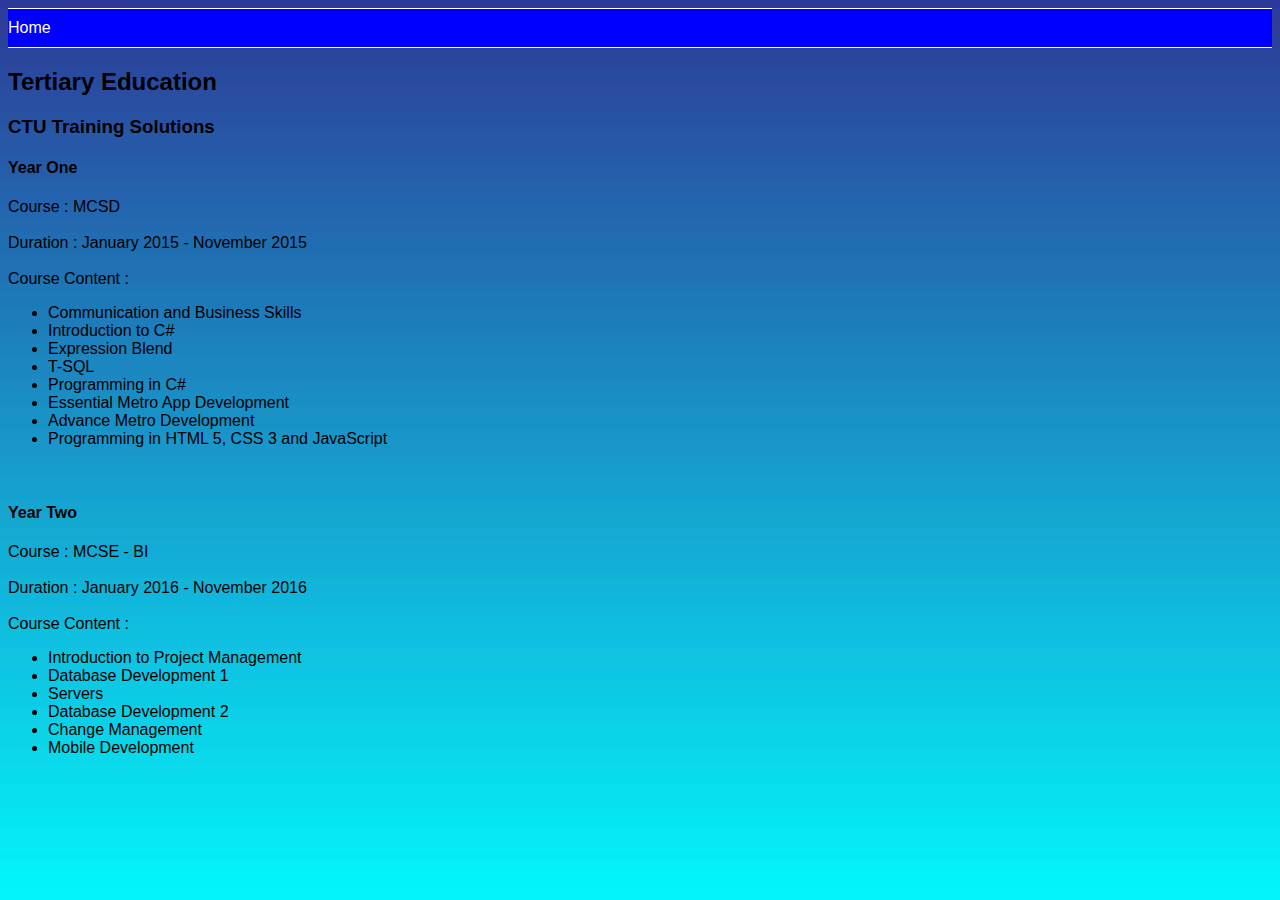
==== Education.html @ 6c7ff185 "Added Images and content" ====
<!DOCTYPE html>
<html lang="en">
<head>
	<meta charset="utf-8">
	<title>Home</title>
	<link rel="stylesheet" type="text/css" href="css/index.css">
</head>
<body>
    <div id="navBar">
        <a href="index.html">Home</a>
    </div>
    <div>       
        <h2>Tertiary Education</h2>
        <h3>CTU Training Solutions</h3>
        <div>
        <h4>Year One</h4>
        <label id="bioLab">Course : </label>
        <label id="bioInf">MCSD</label>
        </div>
        <br/>

        <div>
        <label id="bioLab">Duration : </label>
        <label id="bioInf">January 2015 - November 2015</label>
        </div>
        <br/>

        <div>
        <label id="bioLab">Course Content : </label>
        <br/>

        <ul>
            <li>Communication and Business Skills</li>
            <li>Introduction to C#</li>
            <li>Expression Blend</li>
            <li>T-SQL</li>
            <li>Programming in C#</li>
            <li>Essential Metro App Development</li>
            <li>Advance Metro Development</li>
            <li>Programming in HTML 5, CSS 3 and JavaScript</li>
        </ul>
    </div>
    <br/>

        <div>
        <h4>Year Two</h4>
        <label id="bioLab">Course : </label>
        <label id="bioInf">MCSE - BI</label>
        </div>
        <br/>

        <div>
        <label id="bioLab">Duration : </label>
        <label id="bioInf"> January 2016 - November 2016</label>
        </div>
        <br/>

        <div>
        <label id="bioLab">Course Content : </label>
        <br/>

        <ul>
            <li>Introduction to Project Management</li>
            <li>Database Development 1</li>
            <li>Servers</li>
            <li>Database Development 2</li>
            <li>Change Management</li>
            <li>Mobile Development</li>
        </ul>

    </div>
</div>
</body>
</html>
---- css/index.css ----
html{
	background: url("../images/bg.jpg") no-repeat center center fixed;
	-webkit-background-size: cover;
	-moz-background-size: cover;
	-o-background-size: cover;
	background-size: cover;
}

body{
	font-family: "Lucida Sans Unicode", "Lucida Grande", sans-serif;
}

#navBar{
	border-top: 1px solid white;
	border-bottom: 1px solid white;
	background-color: blue;
	padding-top: 10px;
	padding-bottom: 10px;
	width: 100%
}

#navBar a{
	text-decoration: none;
	color: white;
}

#prof{
	width: 400px;
	height: 400px;
	float: left;
}
#bioDis{
	float: left;
	padding-left: 100px;
	padding-right: 200px;
}

#skillsBox{
	float: left;
	text-align: center;
}

#projects{
	padding-top: 1300px;
}

#codeLang{
	width: 200px;
	height: 200px;
	padding: 100px;
}
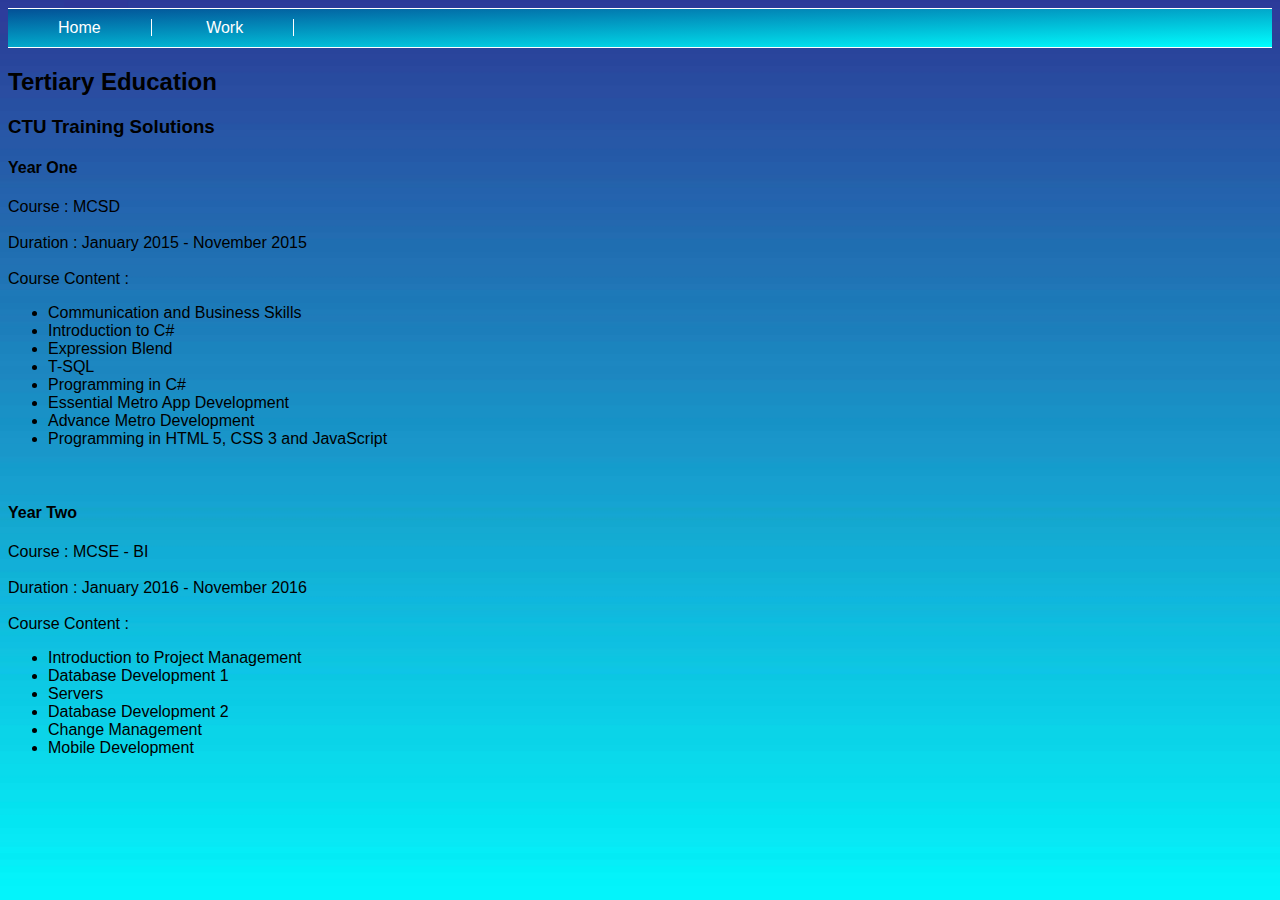
==== commit ec163825: "Added Work.html, edited and styled previous added html" ====
--- a/Education.html
+++ b/Education.html
@@ -7,7 +7,8 @@
 </head>
 <body>
     <div id="navBar">
-        <a href="index.html">Home</a>
+        <a id="navSel" href="index.html">Home</a>
+        <a id="navSel" href="Work.html">Work</a>
     </div>
     <div>       
         <h2>Tertiary Education</h2>
--- a/css/index.css
+++ b/css/index.css
@@ -13,7 +13,7 @@
 #navBar{
 	border-top: 1px solid white;
 	border-bottom: 1px solid white;
-	background-color: blue;
+	background-image: linear-gradient(to bottom right,#035096, cyan); 
 	padding-top: 10px;
 	padding-bottom: 10px;
 	width: 100%
@@ -33,19 +33,36 @@
 	float: left;
 	padding-left: 100px;
 	padding-right: 200px;
+	display: inline-block;
 }
 
 #skillsBox{
-	float: left;
+	display: inline-block;
 	text-align: center;
+	padding-right: 150px;
+	padding-left: 150px;
 }
 
 #projects{
-	padding-top: 1300px;
+	padding-left: 150px;
+	text-align: center;
 }
 
 #codeLang{
 	width: 200px;
 	height: 200px;
 	padding: 100px;
+}
+
+#projectPrevs{
+	width: 300px;
+	height: 300px;
+	padding-left: 50px;
+	padding-right: 50px;
+}
+
+#navSel{
+	padding-right: 50px;
+	padding-left: 50px;
+	border-right: 1px solid white;
 }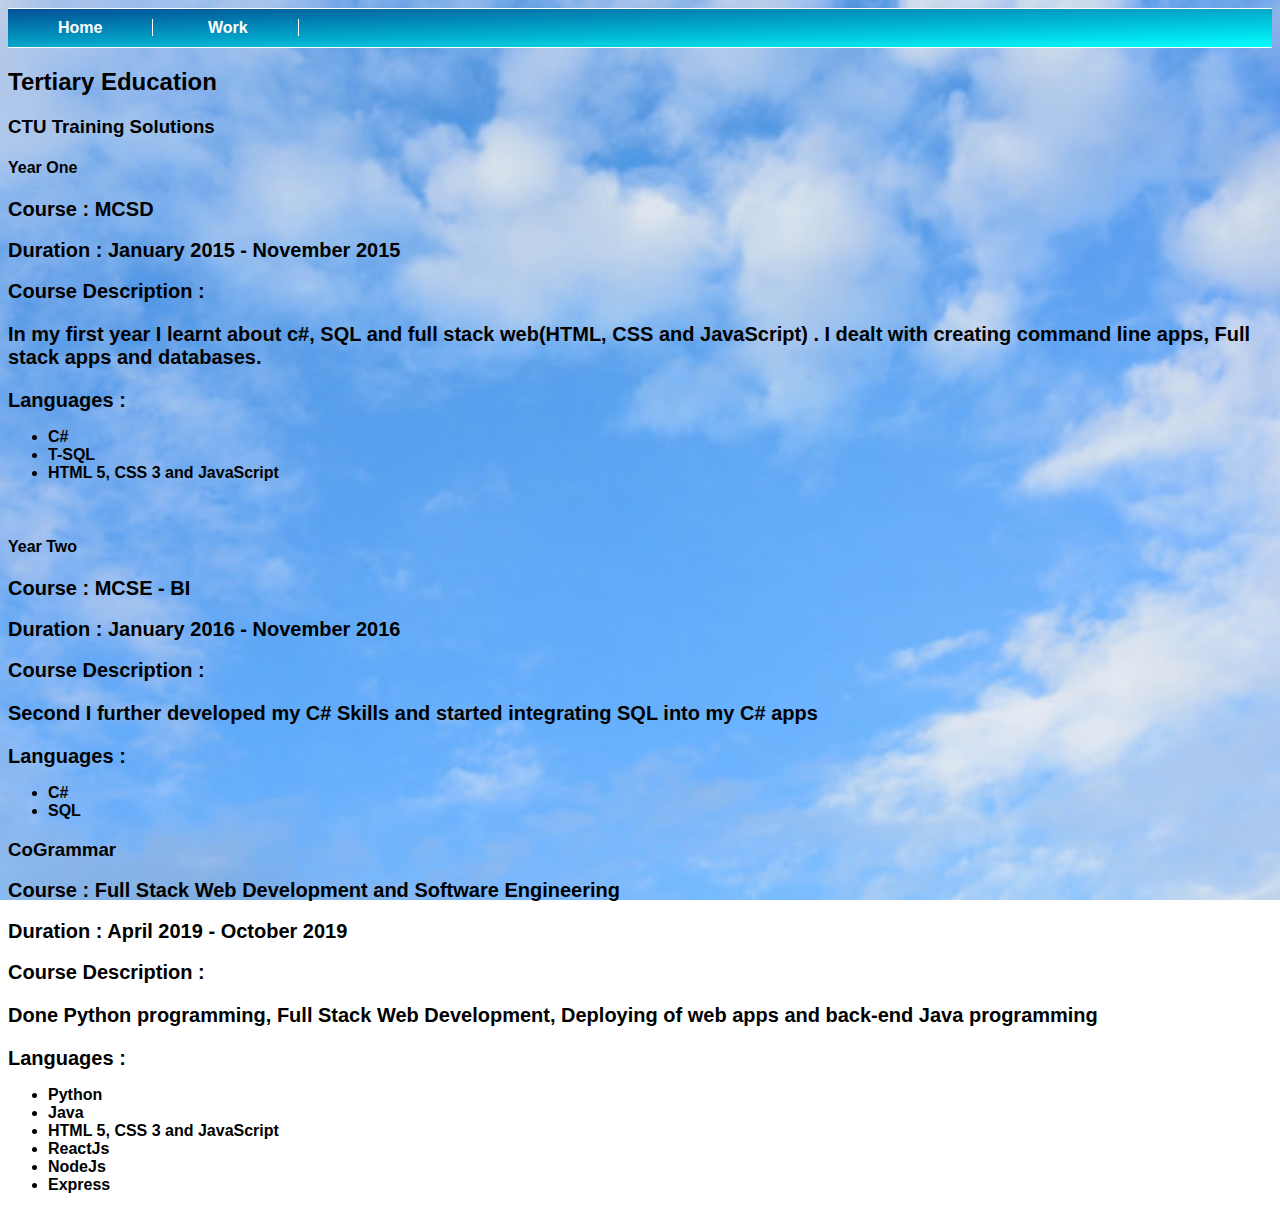
==== commit 263b1c8a: "Added more info" ====
--- a/Education.html
+++ b/Education.html
@@ -27,18 +27,16 @@
         <br/>
 
         <div>
-        <label id="bioLab">Course Content : </label>
+        <label id="bioLab">Course Description : </label>
         <br/>
 
+        <p>In my first year I learnt about c#, SQL and full stack web(HTML, CSS and JavaScript) . I dealt with creating command line apps, Full stack apps and databases. </p>
+
+        <label id="bioLab">Languages : </label>
         <ul>
-            <li>Communication and Business Skills</li>
-            <li>Introduction to C#</li>
-            <li>Expression Blend</li>
+            <li>C#</li>
             <li>T-SQL</li>
-            <li>Programming in C#</li>
-            <li>Essential Metro App Development</li>
-            <li>Advance Metro Development</li>
-            <li>Programming in HTML 5, CSS 3 and JavaScript</li>
+            <li>HTML 5, CSS 3 and JavaScript</li>
         </ul>
     </div>
     <br/>
@@ -57,19 +55,52 @@
         <br/>
 
         <div>
-        <label id="bioLab">Course Content : </label>
+        <label id="bioLab">Course Description : </label>
         <br/>
 
+        <p>Second I further developed my C# Skills and started integrating SQL into my C# apps</p>
+
+        <label id="bioLab">Languages : </label>
         <ul>
-            <li>Introduction to Project Management</li>
-            <li>Database Development 1</li>
-            <li>Servers</li>
-            <li>Database Development 2</li>
-            <li>Change Management</li>
-            <li>Mobile Development</li>
+            <li>C#</li>
+            <li>SQL</li>
         </ul>
 
     </div>
+
+    <div>
+        <h3>CoGrammar</h3>
+        <div>
+        <label id="bioLab">Course : </label>
+        <label id="bioInf">Full Stack Web Development and Software Engineering</label>
+        </div>
+        <br/>
+
+        <div>
+        <label id="bioLab">Duration : </label>
+        <label id="bioInf">April 2019 - October 2019</label>
+        </div>
+        <br/>
+
+    <div>
+        <label id="bioLab">Course Description : </label>
+        <br/>
+
+        <p>Done Python programming, Full Stack Web Development, Deploying of web apps and back-end Java programming </p>
+
+        <label id="bioLab">Languages : </label>
+        <ul>
+            <li>Python</li>
+            <li>Java</li>
+            <li>HTML 5, CSS 3 and JavaScript</li>
+            <li>ReactJs</li>
+            <li>NodeJs</li>
+            <li>Express</li>
+        </ul>
+    </div>
+
+    </div>
+
 </div>
 </body>
 </html>--- a/css/index.css
+++ b/css/index.css
@@ -1,5 +1,5 @@
 html{
-	background: url("../images/bg.jpg") no-repeat center center fixed;
+	background: url("../images/bg1.jpg") no-repeat center center fixed;
 	-webkit-background-size: cover;
 	-moz-background-size: cover;
 	-o-background-size: cover;
@@ -8,6 +8,16 @@
 
 body{
 	font-family: "Lucida Sans Unicode", "Lucida Grande", sans-serif;
+	font-weight: bolder;
+}
+
+label, p {
+	font-size: 20px;
+}
+
+#about{
+	padding-top: 500px;
+	text-align: center;
 }
 
 #navBar{
@@ -28,18 +38,23 @@
 	width: 400px;
 	height: 400px;
 	float: left;
+	transform: rotate(90deg);
 }
+
+#bioInf{
+	color: black;
+}
+
 #bioDis{
 	float: left;
 	padding-left: 100px;
-	padding-right: 200px;
 	display: inline-block;
 }
 
 #skillsBox{
 	display: inline-block;
 	text-align: center;
-	padding-right: 150px;
+	padding-right: 300px;
 	padding-left: 150px;
 }
 
@@ -61,8 +76,41 @@
 	padding-right: 50px;
 }
 
+#exAccounts{
+	width: 100px;
+
+	height: 100px;
+}
+
+#linkBox{
+	float: left;
+	clear: left;
+}
+
 #navSel{
 	padding-right: 50px;
 	padding-left: 50px;
 	border-right: 1px solid white;
+}
+
+img:hover {
+  /* Start the shake animation and make the animation last for 0.5 seconds */
+  animation: shake 0.5s;
+
+  /* When the animation is finished, start again */
+  animation-iteration-count: infinite;
+}
+
+@keyframes shake {
+  0% { transform: translate(1px, 1px) rotate(0deg); }
+  10% { transform: translate(-1px, -2px) rotate(-1deg); }
+  20% { transform: translate(-3px, 0px) rotate(1deg); }
+  30% { transform: translate(3px, 2px) rotate(0deg); }
+  40% { transform: translate(1px, -1px) rotate(1deg); }
+  50% { transform: translate(-1px, 2px) rotate(-1deg); }
+  60% { transform: translate(-3px, 1px) rotate(0deg); }
+  70% { transform: translate(3px, 1px) rotate(-1deg); }
+  80% { transform: translate(-1px, -1px) rotate(1deg); }
+  90% { transform: translate(1px, 2px) rotate(0deg); }
+  100% { transform: translate(1px, -2px) rotate(-1deg); }
 }